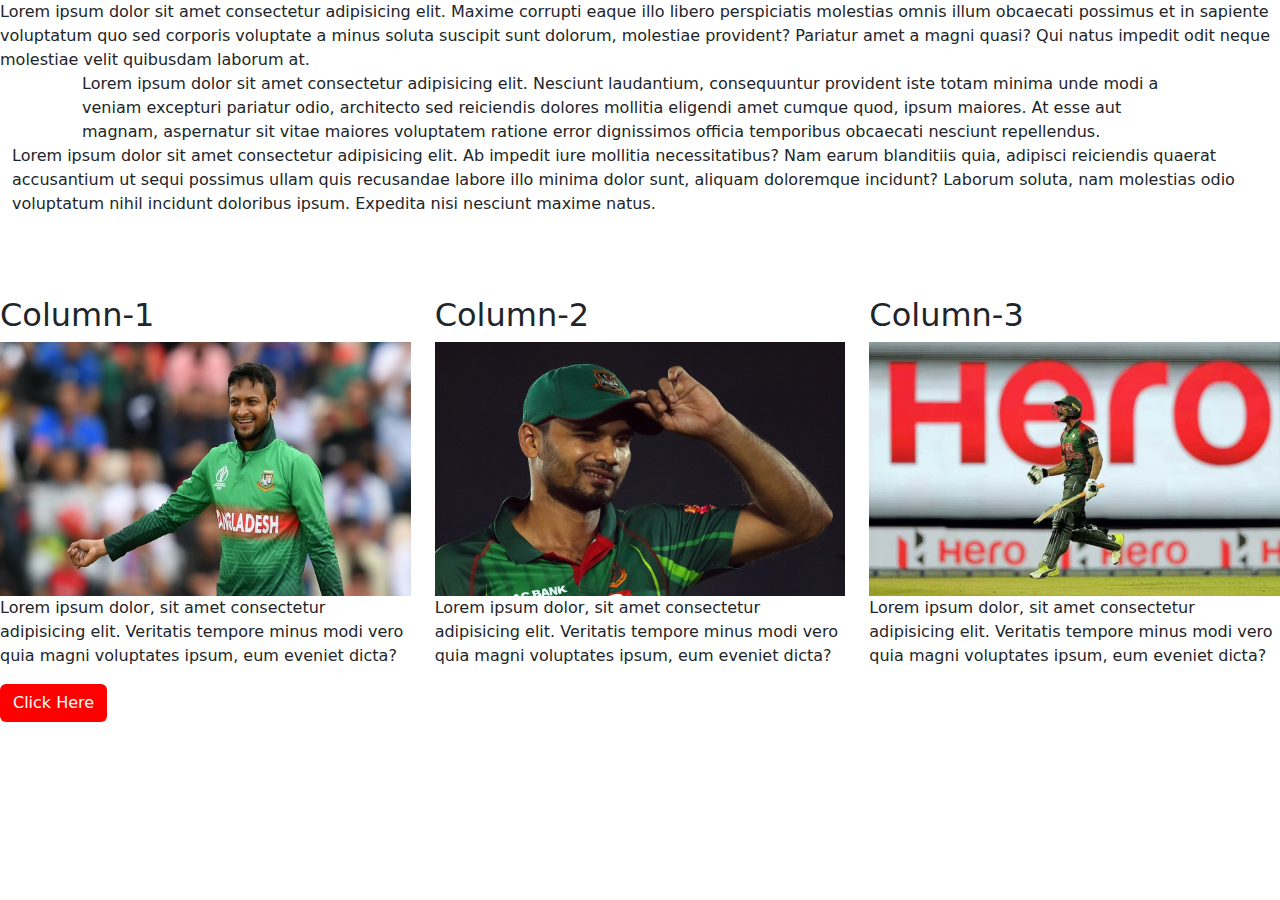
==== index.html @ 9ed55699 "git ignored" ====
<!DOCTYPE html>
<html lang="en">
<head>
  <meta charset="UTF-8">
  <meta name="viewport" content="width=device-width, initial-scale=1.0">
  <title>Document</title>


  <!-- core CSS -->
  <link rel="stylesheet" href="css/styles.css">
  <!-- Bootstrap CSS -->
  <link rel="stylesheet" href="css/bootstrap.min.css">
</head>
<body>
  <div>
    Lorem ipsum dolor sit amet consectetur adipisicing elit. Maxime corrupti eaque illo libero perspiciatis molestias omnis illum obcaecati possimus et in sapiente voluptatum quo sed corporis voluptate a minus soluta suscipit sunt dolorum, molestiae provident? Pariatur amet a magni quasi? Qui natus impedit odit neque molestiae velit quibusdam laborum at.
  </div>

  <div class="container">
    Lorem ipsum dolor sit amet consectetur adipisicing elit. Nesciunt laudantium, consequuntur provident iste totam minima unde modi a veniam excepturi pariatur odio, architecto sed reiciendis dolores mollitia eligendi amet cumque quod, ipsum maiores. At esse aut magnam, aspernatur sit vitae maiores voluptatem ratione error dignissimos officia temporibus obcaecati nesciunt repellendus.
  </div>

  <div class="container-fluid">
    Lorem ipsum dolor sit amet consectetur adipisicing elit. Ab impedit iure mollitia necessitatibus? Nam earum blanditiis quia, adipisci reiciendis quaerat accusantium ut sequi possimus ullam quis recusandae labore illo minima dolor sunt, aliquam doloremque incidunt? Laborum soluta, nam molestias odio voluptatum nihil incidunt doloribus ipsum. Expedita nisi nesciunt maxime natus.
  </div>

  <!-- Grid -->
  <div class="row" style="margin-top: 80px;">
    <div class="col-4">
      <h2>Column-1</h2>
      <img class="img-fluid" src="images/Sakib.jpg" alt="Sakib">
      <p>Lorem ipsum dolor, sit amet consectetur adipisicing elit. Veritatis tempore minus modi vero quia magni voluptates ipsum, eum eveniet dicta?</p>
    </div>
    
    <div class="col-4">
      <h2>Column-2</h2>
      <img class="img-fluid" src="images/mash.jpg" alt="Mashrafe">
      <p>Lorem ipsum dolor, sit amet consectetur adipisicing elit. Veritatis tempore minus modi vero quia magni voluptates ipsum, eum eveniet dicta?</p>
    </div>

    <div class="col-4">
      <h2>Column-3</h2>
      <img class="img-fluid" src="images/riyad.jpg" alt="Riyad">
      <p>Lorem ipsum dolor, sit amet consectetur adipisicing elit. Veritatis tempore minus modi vero quia magni voluptates ipsum, eum eveniet dicta?</p>
    </div>

    <!-- <div class="col">
      <h2>Column-4</h2>
      <p>Lorem ipsum dolor, sit amet consectetur adipisicing elit. Veritatis tempore minus modi vero quia magni voluptates ipsum, eum eveniet dicta?</p>
    </div> -->
  </div>

  <div>
    <!-- Override Bootstrap Class by core CSS class -->
    <a href="" class="btn">Click Here</a>
  </div>

  

  <!-- Bootstrap JS -->
  <script src="js/bootstrap.min.js"></script>
</body>
</html>
---- css/styles.css ----
* {
  /* overflow-x: hidden; */
  /* max-width: 100%; */
}

/* Override Bootstrap Class */
.btn {
  background-color: red !important;
  color: #fff !important;
}
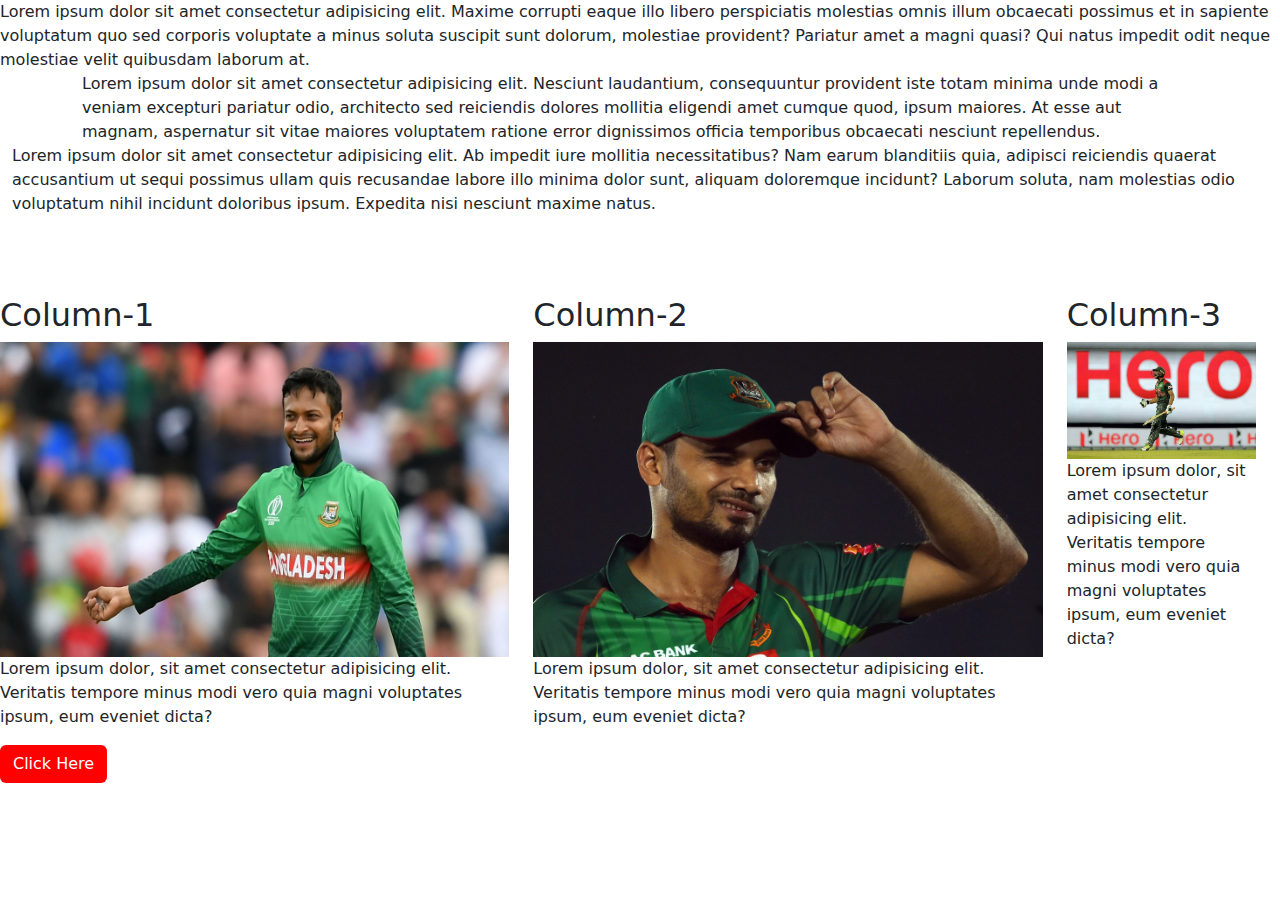
==== commit 10ac20d6: "updated" ====
--- a/index.html
+++ b/index.html
@@ -26,19 +26,19 @@
 
   <!-- Grid -->
   <div class="row" style="margin-top: 80px;">
-    <div class="col-4">
+    <div class="col-lg-5 col-sm-6 col-xs-12">
       <h2>Column-1</h2>
       <img class="img-fluid" src="images/Sakib.jpg" alt="Sakib">
       <p>Lorem ipsum dolor, sit amet consectetur adipisicing elit. Veritatis tempore minus modi vero quia magni voluptates ipsum, eum eveniet dicta?</p>
     </div>
-    
-    <div class="col-4">
+
+    <div class="col-lg-5 col-sm-6 col-xs-12">
       <h2>Column-2</h2>
       <img class="img-fluid" src="images/mash.jpg" alt="Mashrafe">
       <p>Lorem ipsum dolor, sit amet consectetur adipisicing elit. Veritatis tempore minus modi vero quia magni voluptates ipsum, eum eveniet dicta?</p>
     </div>
 
-    <div class="col-4">
+    <div class="col-lg-2 col-sm-6 col-xs-12">
       <h2>Column-3</h2>
       <img class="img-fluid" src="images/riyad.jpg" alt="Riyad">
       <p>Lorem ipsum dolor, sit amet consectetur adipisicing elit. Veritatis tempore minus modi vero quia magni voluptates ipsum, eum eveniet dicta?</p>
--- a/css/styles.css
+++ b/css/styles.css
@@ -1,6 +1,7 @@
 * {
   /* overflow-x: hidden; */
-  /* max-width: 100%; */
+  max-width: 100%;
+  box-sizing: border-box;
 }
 
 /* Override Bootstrap Class */
